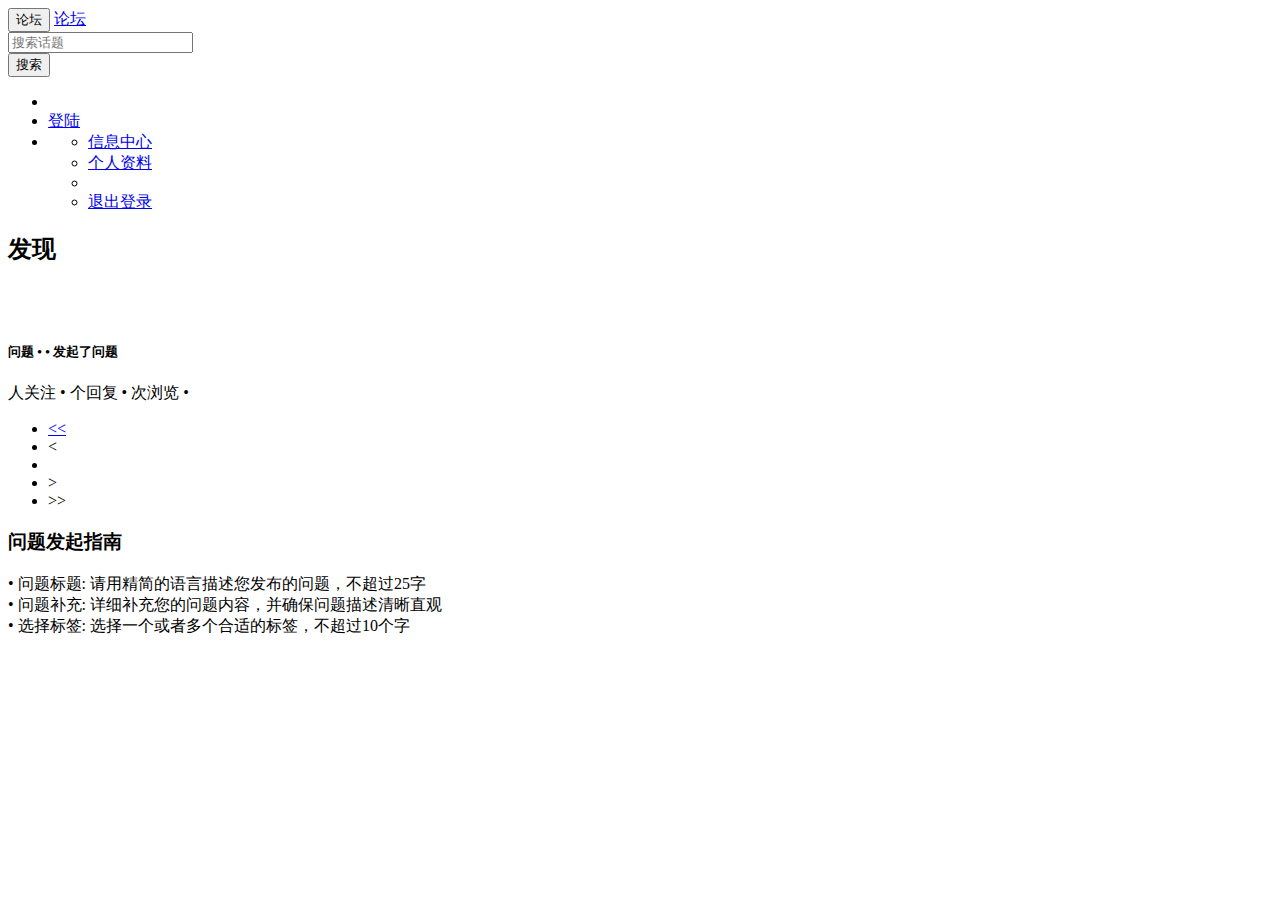
==== src/main/resources/templates/index.html @ e2c3b22e "add pagination" ====
<!DOCTYPE html>
<html lang="en" xmlns:th="http://www.w3.org/1999/xhtml">
<html xmlns:th="http://www.thymeleaf.org" >
<head>
    <meta http-equiv="Content-Type" content="text/html; charset=UTF-8" />
    <title>论坛</title>
    <link rel="stylesheet" href="css/bootstrap.min.css">
    <link rel="stylesheet" href="css/bootstrap-theme.min.css">
    <link rel="stylesheet" href="css/forum.css">
    <script src="js/bootstrap.min.js"></script>
</head>
<body>
    <nav class="navbar navbar-default">
        <div class="container-fluid">
            <div class="navbar-header">
                <button type="button" class="navbar-toggle collapsed" data-toggle="collapse" data-target="#bs-example-navbar-collapse-1" aria-expanded="false">
                    <span class="sr-only">论坛</span>
                </button>
                <a class="navbar-brand" href="/">论坛</a>
            </div>
            <div class="collapse navbar-collapse" id="bs-example-navbar-collapse-1">
                <form class="navbar-form navbar-left">
                    <div class="form-group">
                        <input type="text" class="form-control" placeholder="搜索话题">
                    </div>
                    <button type="submit" class="btn btn-default">搜索</button>
                </form>
                <ul class="nav navbar-nav navbar-right">
                    <li>
                        <a href="/publish" class="dropdown-toggle" data-toggle="dropdown" role="button" aria-haspopup="true" aria-expanded="false" th:text="发布"></a>
                    </li>
                    <li th:if="${session.User == null}">
                        <a href="http://192.168.31.174/oauth/authorize?client_id=cc518f33e8f444004b8656c006ad516c5f1ee7d3537a6802be0b7d7c70af15ed&redirect_uri=http://localhost:8887/callback&response_type=code&state=active">登陆</a></li>
                    <li th:if="${session.User != null}" class="dropdown">
                        <a href="#" class="dropdown-toggle" data-toggle="dropdown" role="button" aria-haspopup="true" aria-expanded="false" th:text="${session.User.name}"><span class="caret"></span></a>
                        <ul class="dropdown-menu">
                            <li><a href="#">信息中心</a></li>
                            <li><a href="#">个人资料</a></li>
                            <li role="separator" class="divider"></li>
                            <li><a href="#">退出登录</a></li>
                        </ul>
                    </li>
                </ul>
            </div>
        </div>
    </nav>
    <div class="container-fluid main">
        <div class="row">
            <div class="col-lg-9 col-md-12 col-sm-12 col-xs-12 all">
                <div class="page-header underline">
                    <h2><span class="glyphicon glyphicon-list" aria-hidden="true"></span>发现</h2><br>
                </div>
                <div class="media page-header underline-question" th:each="question:${questionDtoList}">
                    <div class="media-left">
                        <a href="#">
                            <img class="media-object img-rounded" th:src="${question.user.avatar_url}" >
                        </a>
                    </div>
                    <div class="media-body">
                        <h4 class="media-heading" th:text="${question.title}"></h4>
                        <h5>问题 • <span th:text="${question.user.name}"></span> • 发起了问题</h5>
                        <span class="text-color"><span th:text="${question.like_count}"></span>人关注 • <span th:text="${question.comment_count}"></span> 个回复 • <span th:text="${question.getView_count()}"></span> 次浏览 • <span th:text="${#dates.format(question.gmt_create,'yyyy-MM-dd HH:mm')}"></span></span>
                    </div>
                </div>
                <nav aria-label="Page navigation">
                    <ul class="pagination">
                        <li th:if="${paginationDTO.showFirstPage}">
                            <a href="/?page=1" aria-label="Previous">
                                <span aria-hidden="true">&lt;&lt;</span>
                            </a>
                        </li>
                        <li th:if="${paginationDTO.showPrevious}">
                            <a th:href="@{/(page=${paginationDTO.page -1})}" aria-label="Previous">
                                <span aria-hidden="true">&lt;</span>
                            </a>
                        </li>
                        <li th:each="page:${paginationDTO.getPages()}" th:class="${paginationDTO.page==page}?'active':''">
                            <a th:href="@{/(page=${page})}" th:text="${page}"></a>
                        </li>
                        <li th:if="${paginationDTO.showNext}">
                            <a th:href="@{/(page=${paginationDTO.page +1})}" aria-label="Next">
                                <span aria-hidden="true">&gt;</span>
                            </a>
                        </li>
                        <li th:if="${paginationDTO.showEndPage}">
                            <a th:href="@{/(page=${paginationDTO.pageCount})}" aria-label="Next">
                                <span aria-hidden="true">&gt;&gt;</span>
                            </a>
                        </li>
                    </ul>
                </nav>
            </div>
            <div class="col-lg-3 col-md-12 col-sm-12 col-xs-12">
                <h3>问题发起指南</h3>
                • 问题标题: 请用精简的语言描述您发布的问题，不超过25字<br>
                • 问题补充: 详细补充您的问题内容，并确保问题描述清晰直观<br>
                • 选择标签: 选择一个或者多个合适的标签，不超过10个字<br>
            </div>
        </div>
    </div>
</body>
</html>
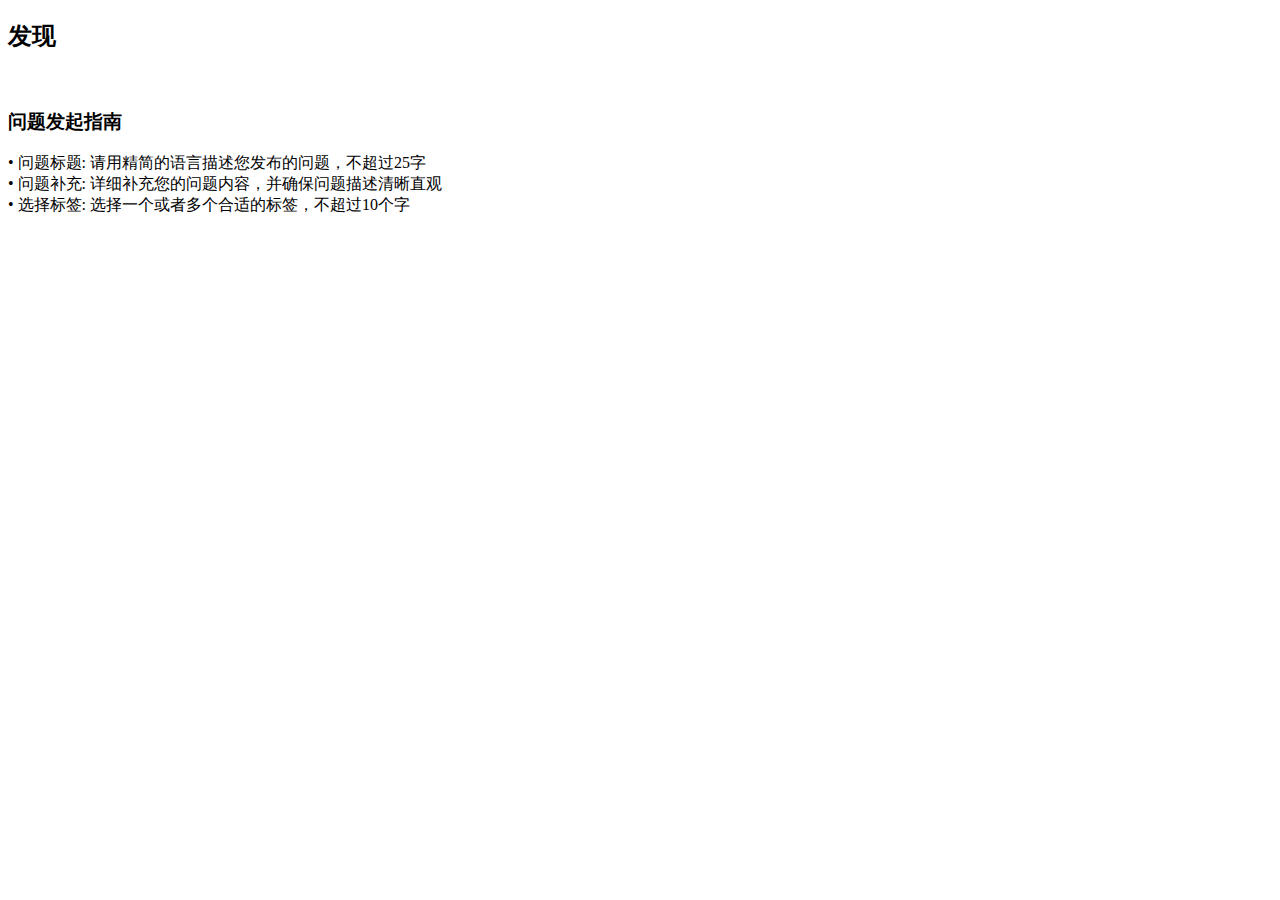
==== commit 7590c674: "add profile,revert" ====
--- a/src/main/resources/templates/index.html
+++ b/src/main/resources/templates/index.html
@@ -4,91 +4,23 @@
 <head>
     <meta http-equiv="Content-Type" content="text/html; charset=UTF-8" />
     <title>论坛</title>
-    <link rel="stylesheet" href="css/bootstrap.min.css">
-    <link rel="stylesheet" href="css/bootstrap-theme.min.css">
-    <link rel="stylesheet" href="css/forum.css">
-    <script src="js/bootstrap.min.js"></script>
+    <link rel="stylesheet" href="/css/bootstrap.min.css">
+    <link rel="stylesheet" href="/css/bootstrap-theme.min.css">
+    <link rel="stylesheet" href="/css/forum.css">
+    <link rel="stylesheet" href="/css/prodile.css">
+    <script src="/js/jquery-3.4.1.min.js"></script>
+    <script src="/js/bootstrap.min.js"></script>
 </head>
 <body>
-    <nav class="navbar navbar-default">
-        <div class="container-fluid">
-            <div class="navbar-header">
-                <button type="button" class="navbar-toggle collapsed" data-toggle="collapse" data-target="#bs-example-navbar-collapse-1" aria-expanded="false">
-                    <span class="sr-only">论坛</span>
-                </button>
-                <a class="navbar-brand" href="/">论坛</a>
-            </div>
-            <div class="collapse navbar-collapse" id="bs-example-navbar-collapse-1">
-                <form class="navbar-form navbar-left">
-                    <div class="form-group">
-                        <input type="text" class="form-control" placeholder="搜索话题">
-                    </div>
-                    <button type="submit" class="btn btn-default">搜索</button>
-                </form>
-                <ul class="nav navbar-nav navbar-right">
-                    <li>
-                        <a href="/publish" class="dropdown-toggle" data-toggle="dropdown" role="button" aria-haspopup="true" aria-expanded="false" th:text="发布"></a>
-                    </li>
-                    <li th:if="${session.User == null}">
-                        <a href="http://192.168.31.174/oauth/authorize?client_id=cc518f33e8f444004b8656c006ad516c5f1ee7d3537a6802be0b7d7c70af15ed&redirect_uri=http://localhost:8887/callback&response_type=code&state=active">登陆</a></li>
-                    <li th:if="${session.User != null}" class="dropdown">
-                        <a href="#" class="dropdown-toggle" data-toggle="dropdown" role="button" aria-haspopup="true" aria-expanded="false" th:text="${session.User.name}"><span class="caret"></span></a>
-                        <ul class="dropdown-menu">
-                            <li><a href="#">信息中心</a></li>
-                            <li><a href="#">个人资料</a></li>
-                            <li role="separator" class="divider"></li>
-                            <li><a href="#">退出登录</a></li>
-                        </ul>
-                    </li>
-                </ul>
-            </div>
-        </div>
-    </nav>
+    <div th:insert="~{/other/navigation::user}"></div>
     <div class="container-fluid main">
         <div class="row">
             <div class="col-lg-9 col-md-12 col-sm-12 col-xs-12 all">
                 <div class="page-header underline">
                     <h2><span class="glyphicon glyphicon-list" aria-hidden="true"></span>发现</h2><br>
                 </div>
-                <div class="media page-header underline-question" th:each="question:${questionDtoList}">
-                    <div class="media-left">
-                        <a href="#">
-                            <img class="media-object img-rounded" th:src="${question.user.avatar_url}" >
-                        </a>
-                    </div>
-                    <div class="media-body">
-                        <h4 class="media-heading" th:text="${question.title}"></h4>
-                        <h5>问题 • <span th:text="${question.user.name}"></span> • 发起了问题</h5>
-                        <span class="text-color"><span th:text="${question.like_count}"></span>人关注 • <span th:text="${question.comment_count}"></span> 个回复 • <span th:text="${question.getView_count()}"></span> 次浏览 • <span th:text="${#dates.format(question.gmt_create,'yyyy-MM-dd HH:mm')}"></span></span>
-                    </div>
-                </div>
-                <nav aria-label="Page navigation">
-                    <ul class="pagination">
-                        <li th:if="${paginationDTO.showFirstPage}">
-                            <a href="/?page=1" aria-label="Previous">
-                                <span aria-hidden="true">&lt;&lt;</span>
-                            </a>
-                        </li>
-                        <li th:if="${paginationDTO.showPrevious}">
-                            <a th:href="@{/(page=${paginationDTO.page -1})}" aria-label="Previous">
-                                <span aria-hidden="true">&lt;</span>
-                            </a>
-                        </li>
-                        <li th:each="page:${paginationDTO.getPages()}" th:class="${paginationDTO.page==page}?'active':''">
-                            <a th:href="@{/(page=${page})}" th:text="${page}"></a>
-                        </li>
-                        <li th:if="${paginationDTO.showNext}">
-                            <a th:href="@{/(page=${paginationDTO.page +1})}" aria-label="Next">
-                                <span aria-hidden="true">&gt;</span>
-                            </a>
-                        </li>
-                        <li th:if="${paginationDTO.showEndPage}">
-                            <a th:href="@{/(page=${paginationDTO.pageCount})}" aria-label="Next">
-                                <span aria-hidden="true">&gt;&gt;</span>
-                            </a>
-                        </li>
-                    </ul>
-                </nav>
+                <div th:insert="~{/other/question::questionDtoList}"></div>
+                <div th:insert="~{/other/pagination::paginationDTO}"></div>
             </div>
             <div class="col-lg-3 col-md-12 col-sm-12 col-xs-12">
                 <h3>问题发起指南</h3>
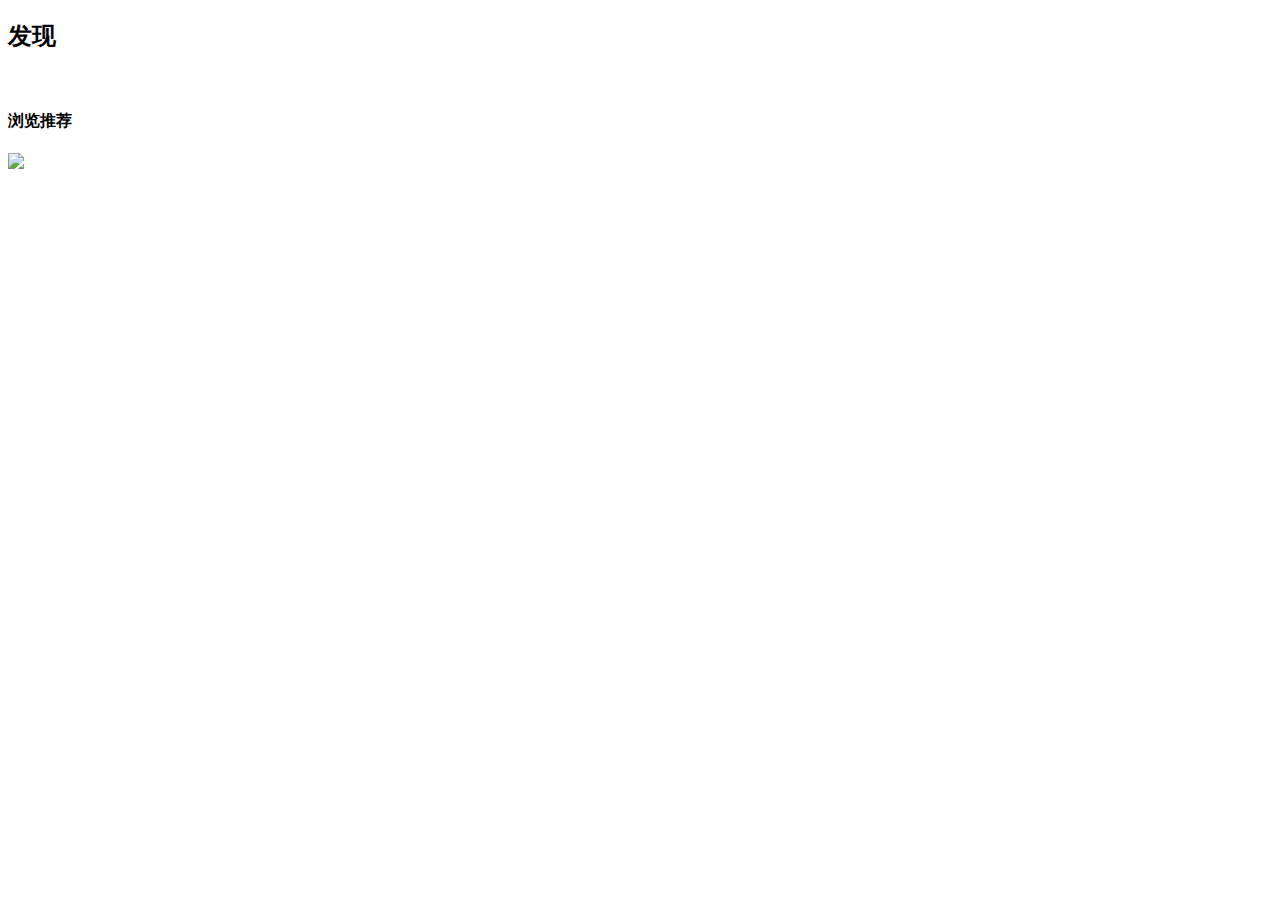
==== commit f5b4489e: "add upload" ====
--- a/src/main/resources/templates/index.html
+++ b/src/main/resources/templates/index.html
@@ -10,7 +10,20 @@
     <link rel="stylesheet" href="/css/prodile.css">
     <script src="/js/jquery-3.4.1.min.js"></script>
     <script src="/js/bootstrap.min.js"></script>
+    <script src="/js/forum.js"></script>
 </head>
+<script type="application/javascript">
+    window.onload = function () {
+        var closable= window.localStorage.getItem("closable")
+        var url= window.localStorage.getItem("url1")
+        if (closable =="true"){
+            window.open(url)
+            window.close()
+            window.localStorage.removeItem("closable")
+            window.localStorage.removeItem("url1")
+        }
+    }
+</script>
 <body>
     <div th:insert="~{/other/navigation::user}"></div>
     <div class="container-fluid main">
@@ -23,12 +36,13 @@
                 <div th:insert="~{/other/pagination::paginationDTO}"></div>
             </div>
             <div class="col-lg-3 col-md-12 col-sm-12 col-xs-12">
-                <h3>问题发起指南</h3>
-                • 问题标题: 请用精简的语言描述您发布的问题，不超过25字<br>
-                • 问题补充: 详细补充您的问题内容，并确保问题描述清晰直观<br>
-                • 选择标签: 选择一个或者多个合适的标签，不超过10个字<br>
+                <div class="col-lg-12 col-md-12 col-sm-12 col-xs-12 underline">
+                    <h4>浏览推荐</h4>
+                    <img class="img-thumbnail img-width" src="/img/二月.jpg">
+                </div>
             </div>
         </div>
     </div>
+    <div th:insert="~{/other/footer::foot}"></div>
 </body>
 </html>